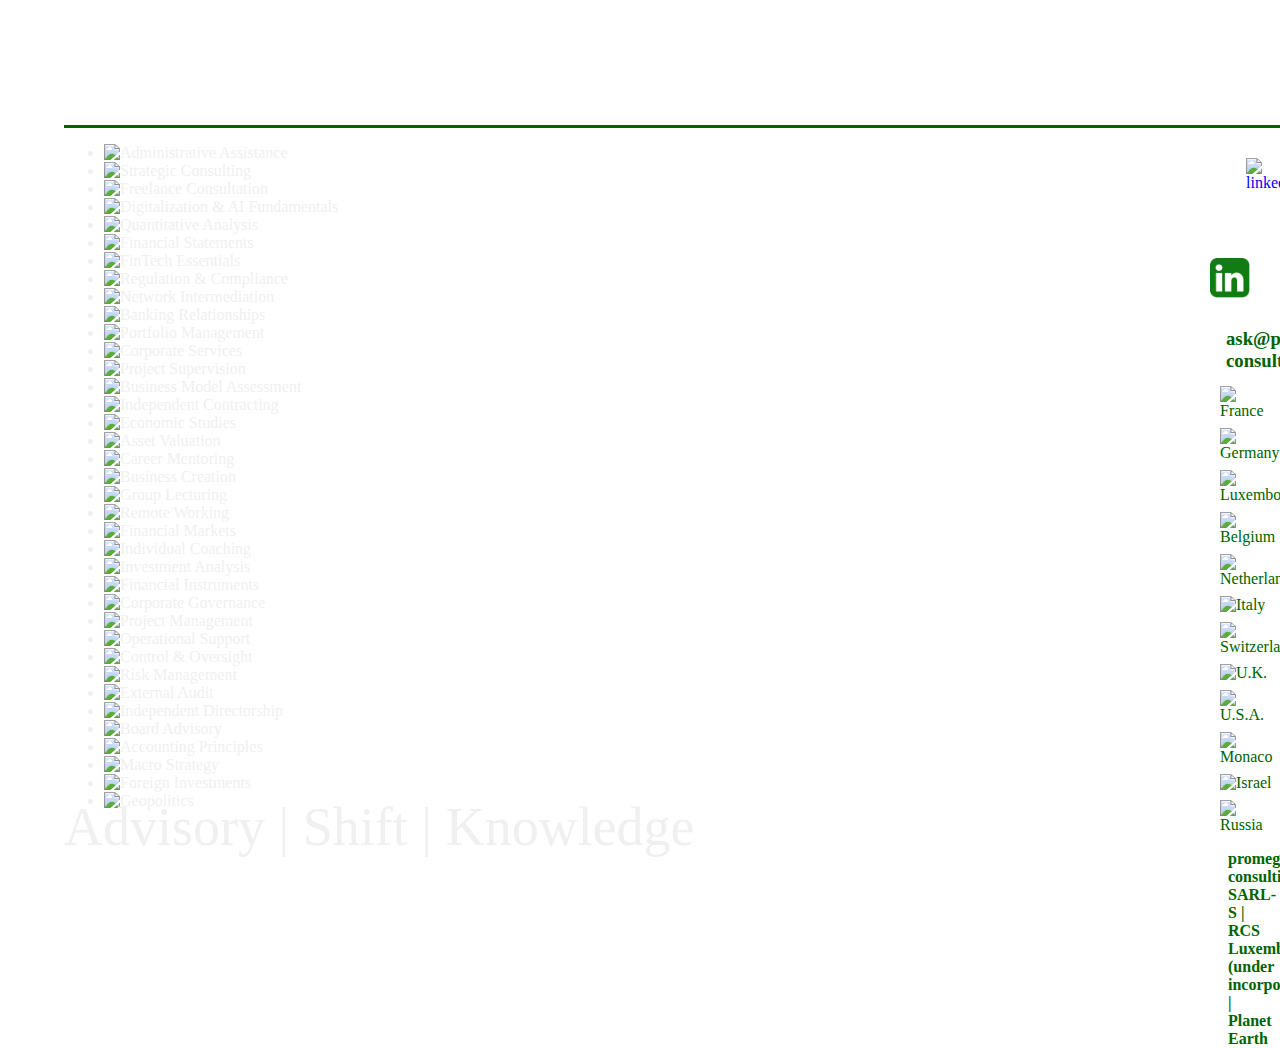
==== index.html @ 1129665c "Update index.html" ====
<!DOCTYPE html>
<html>
	<title>pr&Omega;mega consulting</title>
	<head>
		<meta charset="UTF-8">
		<meta name="viewport" content="width=device-width, initial-scale=1, maximum_scale=1, user-scalable=0">
		<script type="text/javascript" src="https://ajax.googleapis.com/ajax/libs/jquery/1.6.1/jquery.min.js"></script>
		<link rel="stylesheet" type="text/css" href="css/boutique.css">
		<link rel="stylesheet" type="text/css" href="css/style.css">
		<script type="text/javascript" src="js/jquery.boutique.min.js"></script>
		<script type="text/javascript">
			$(document).ready(function(){
				$('#boutique').boutique({
					container_width: 1000,	
					variable_container_height: false,
					front_img_width: 524,
					frames: 5,
					speed: 600,
					front_topmargin: 100,
					behind_topmargin: 65,
					back_topmargin: 40,
					hovergrowth: 0.05,
					behind_size: 0.8,
					back_size: 0.6,
					autoplay: true,
					autoplay_interval: 3000,
					freescroll: false
				});
			});
		</script>
	</head>
	<body>
		<div class="grid-container">
			<div class="leftcolumn"></div>
			<div class="toprowcenter"></div>
			<div class="midrowcenter">
				<div class="green-line"></div>
				<ul id="boutique">
					<li>
						<img src="images/admin.jpg" alt="Administrative Assistance" width="524" height="480">
					</li>
					<li>
						<img src="images/alchemy.jpg" alt="Strategic Consulting" width="524" height="480">
					</li>
					<li >
						<img src="images/availability.jpg" alt="Freelance Consultation" width="524" height="480">
					</li>
					<li>
						<img src="images/azimov.jpg" alt="Digitalization & AI Fundamentals" width="524" height="480">
					</li>
					<li>
						<img src="images/mechanics.jpg" alt="Quantitative Analysis" width="524" height="480">
					</li>
					<li>
						<img src="images/cashflow.jpg" alt="Financial Statements" width="524" height="480">
					</li>
					<li>
						<img src="images/chip.jpg" alt="FinTech Essentials" width="524" height="480">
					</li>
					<li>
						<img src="images/comply.jpg" alt="Regulation & Compliance" width=524" height="480">
					</li>
					<li>
						<img src="images/connect.jpg" alt="Network Intermediation" width="524" height="480">
					</li>
					<li>
						<img src="images/building.jpg" alt="Banking Relationships" width="524" height="480">
					</li>
					<li>
						<img src="images/engineer.jpg" alt="Portfolio Management" width="524" height="480">
					</li>
					<li>
						<img src="images/corporate.jpg" alt="Corporate Services" width="524" height="480">
					</li>
					<li>
						<img src="images/satellite.jpg" alt="Project Supervision" width="524" height="480">
					</li>
					<li>
						<img src="images/destination.jpg" alt="Business Model Assessment" width="524" height="480">
					</li>
					<li>
						<img src="images/drive.jpg" alt="Independent Contracting" width="524" height="480">
					</li>
					<li>
						<img src="images/learn.jpg" alt="Economic Studies" width="524" height="480">
					</li>
					<li>
						<img src="images/evaluate.jpg" alt="Asset Valuation" width="524" height="480">
					</li>
					<li>
						<img src="images/evolve.jpg" alt="Career Mentoring" width="524" height="480">
					</li>
					<li>
						<img src="images/dream.jpg" alt="Business Creation" width="524" height="480">
					</li>
					<li>
						<img src="images/fertilize.jpg" alt="Group Lecturing" width="524" height="480">
					</li>
					<li>
						<img src="images/homeoffice.jpg" alt="Remote Working" width="524" height="480">
					</li>
					<li>
						<img src="images/matrix.jpg" alt="Financial Markets" width="524" height="480">
					</li>
					<li>
						<img src="images/metamorphosis.jpg" alt="Individual Coaching" width="524" height="480">
					</li>
					<li>
						<img src="images/investigate.jpg" alt="Investment Analysis" width="524" height="480">
					</li>
					<li>
						<img src="images/monitor.jpg" alt="Financial Instruments" width="524" height="480">
					</li>
					<li>
						<img src="images/navigate.jpg" alt="Corporate Governance" width="524" height="480">
					</li>
					<li>
						<img src="images/decipher.jpg" alt="Project Management" width="524" height="480">
					</li>
					<li>
						<img src="images/operate.jpg" alt="Operational Support" width="524" height="480">
					</li>
					<li>
						<img src="images/controlroom.jpg" alt="Control & Oversight" width="524" height="480">
					</li>
					<li>
						<img src="images/protection.jpg" alt="Risk Management" width="524" height="480">
					</li>
					<li>
						<img src="images/healthcheck.jpg" alt="External Audit" width="524" height="480">
					</li>
					<li>
						<img src="images/counsel.jpg" alt="Independent Directorship" width="524" height="480">
					</li>
					<li>
						<img src="images/strategize.jpg" alt="Board Advisory" width="524" height="480">
					</li>
					<li>
						<img src="images/structure.jpg" alt="Accounting Principles" width="524" height="480">
					</li>
					<li>
						<img src="images/universal.jpg" alt="Macro Strategy" width="524" height="480">
					</li>
					<li>
						<img src="images/vision.jpg" alt="Foreign Investments" width="524" height="480">
					</li>
					<li>
						<img src="images/world.jpg" alt="Geopolitics" width="524" height="480">
					</li>
				</ul>
				<p style="font-size: 54px; margin-top: -30px;">Advisory | Shift | Knowledge</p>
			</div>
			<div class="botrowcenter">
				<div class="green-line"></div>
				<a href="mailto:frederic.spitz@gmx.com" target="_blank">
					<img src="images/prOmega.png" alt="linkedin" width="40" height="40" style="float: left; padding: 30px; opacity: 1;">
				</a>
				<a href="https://linkedin.com/in/fredspitz/" target="_blank">
					<img src="images/linkedin-green.png" alt="linkedin" width="40" height="40" style="float: right; padding: 30px; opacity: 1;">
				</a>
				<h3 style="margin: 10px;">ask@promega-consulting.eu</h3>
				<img src="images/flags/fr.png" srcset="https://flagcdn.com/w40/fr.png 2x" width="20" height="12" alt="France" style="padding: 4px;">
				<img src="images/flags/de.png" srcset="https://flagcdn.com/w40/de.png 2x" width="20" height="12" alt="Germany" style="padding: 4px;">
				<img src="images/flags/lu.png" srcset="https://flagcdn.com/w40/lu.png 2x" width="20" height="12" alt="Luxembourg" style="padding: 4px;">
				<img src="images/flags/be.png" srcset="https://flagcdn.com/w40/be.png 2x" width="20" height="12" alt="Belgium" style="padding: 4px;">
				<img src="images/flags/nl.png" srcset="https://flagcdn.com/w40/nl.png 2x" width="20" height="12" alt="Netherlands" style="padding: 4px;">
				<img src="images/flags/it.png" srcset="https://flagcdn.com/w40/it.png 2x" width="20" height="12" alt="Italy" style="padding: 4px;">
				<img src="images/flags/ch.png" srcset="https://flagcdn.com/w40/ch.png 2x" width="20" height="12" alt="Switzerland" style="padding: 4px;">
				<img src="images/flags/gb.png" srcset="https://flagcdn.com/w40/gb.png 2x" width="20" height="12" alt="U.K." style="padding: 4px;">
				<img src="images/flags/us.png" srcset="https://flagcdn.com/w40/us.png 2x" width="20" height="12" alt="U.S.A." style="padding: 4px;">
				<img src="images/flags/mc.png" srcset="https://flagcdn.com/w40/mc.png 2x" width="20" height="12" alt="Monaco" style="padding: 4px;">
				<img src="images/flags/il.png" srcset="https://flagcdn.com/w40/il.png 2x" width="20" height="12" alt="Israel" style="padding: 4px;">
				<img src="images/flags/ru.png" srcset="https://flagcdn.com/w40/ru.png 2x" width="20" height="12" alt="Russia" style="padding: 4px;">
				<h4 style="margin: 12px;">promega consulting SARL-S | RCS Luxembourg (under incorporation) | Planet Earth</h4>
			</div>
			<div class="rightcolumn"></div>
		</div>
	</body>
</html>
---- css/style.css ----
/* promega styles */

/*
html {
    width: auto;
    }
*/


body {
    border: 0;
    margin: 0;
    padding: 0;
    background-color: #ffffff;
    font-family: 'Calibri';
    }


/*
@media screen and (max-width: 660px) {
    html {
        width: 600px;
    }
    
    .grid-container {
        display: grid;
        grid-template-rows: 125px 660px auto;
        grid-template-columns: 1fr auto 1fr;
    }
}
*/

.green-line {
        background-color: #006400;
        height: 3px;
}

.grid-container {
    display: grid;
    grid-template-columns: 5% auto 5%;
    grid-template-rows: 125px 680px auto;
    
}

.leftcolumn,
.toprowcenter,
.rightcolumn,
.midrowcenter,
.botrowcenter,{
    width: auto;
    height: auto;
    text-align: center;
    align-items: center;
}

.leftcolumn {
    grid-column-end: span 3;
    background-image: #ffffff;
}

.toprowcenter {
    background-image: url("../images/prOmega_logo.png");
    background-repeat: no-repeat;
    background-position: center;
    background-size: contain;
    margin: 10px;
    height: 95px;
    overflow: hidden;
}

.midrowcenter {
    background-image: url("../images/bluedoor.png");
    background-size: cover;
    background-repeat: no-repeat;
    background-attachment: fixed;
    color: #f0f0f0;
    opacity: 1;
    height: 680px;
}

.botrowcenter {
    height: auto;
    background-image: #ffffff;
    font-family: 'Calibri';
    color: #006400;
}

.rightcolumn {
    grid-column-end: span 3;
    background-image: #ffffff;
}
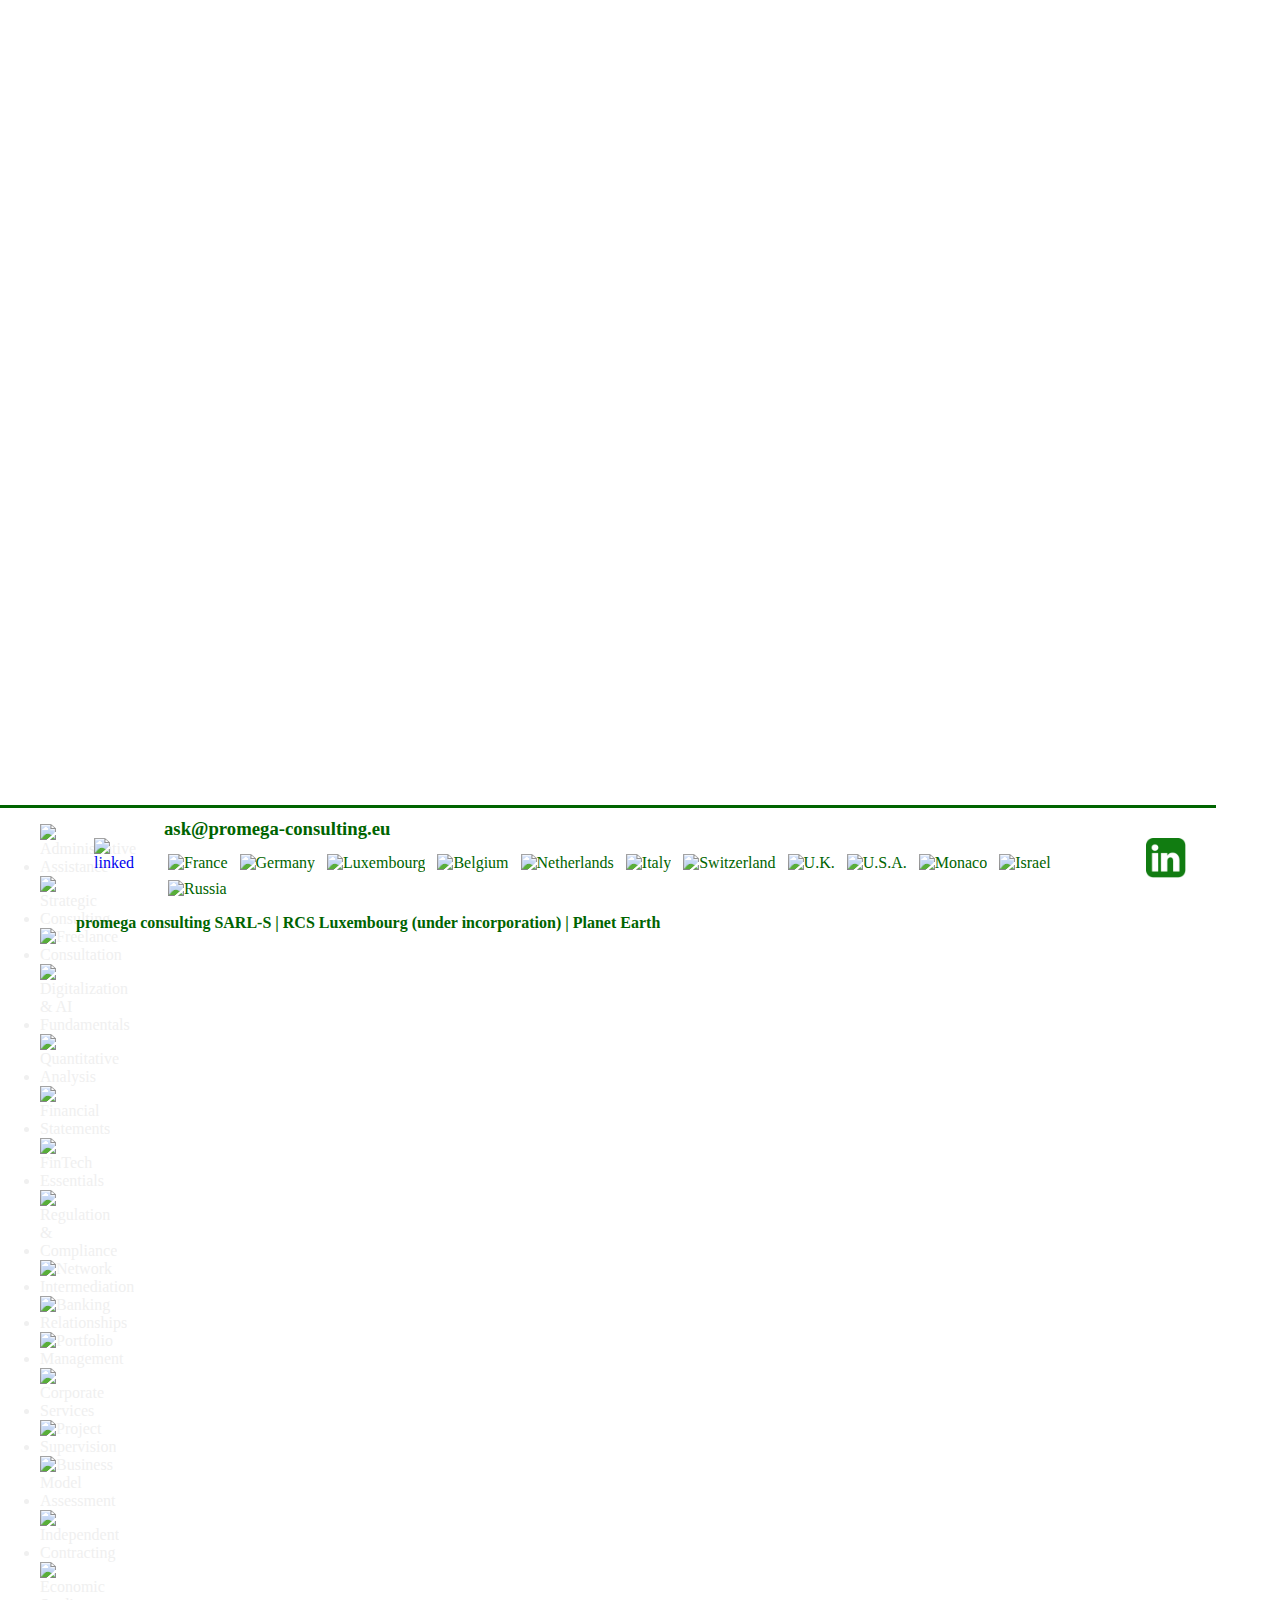
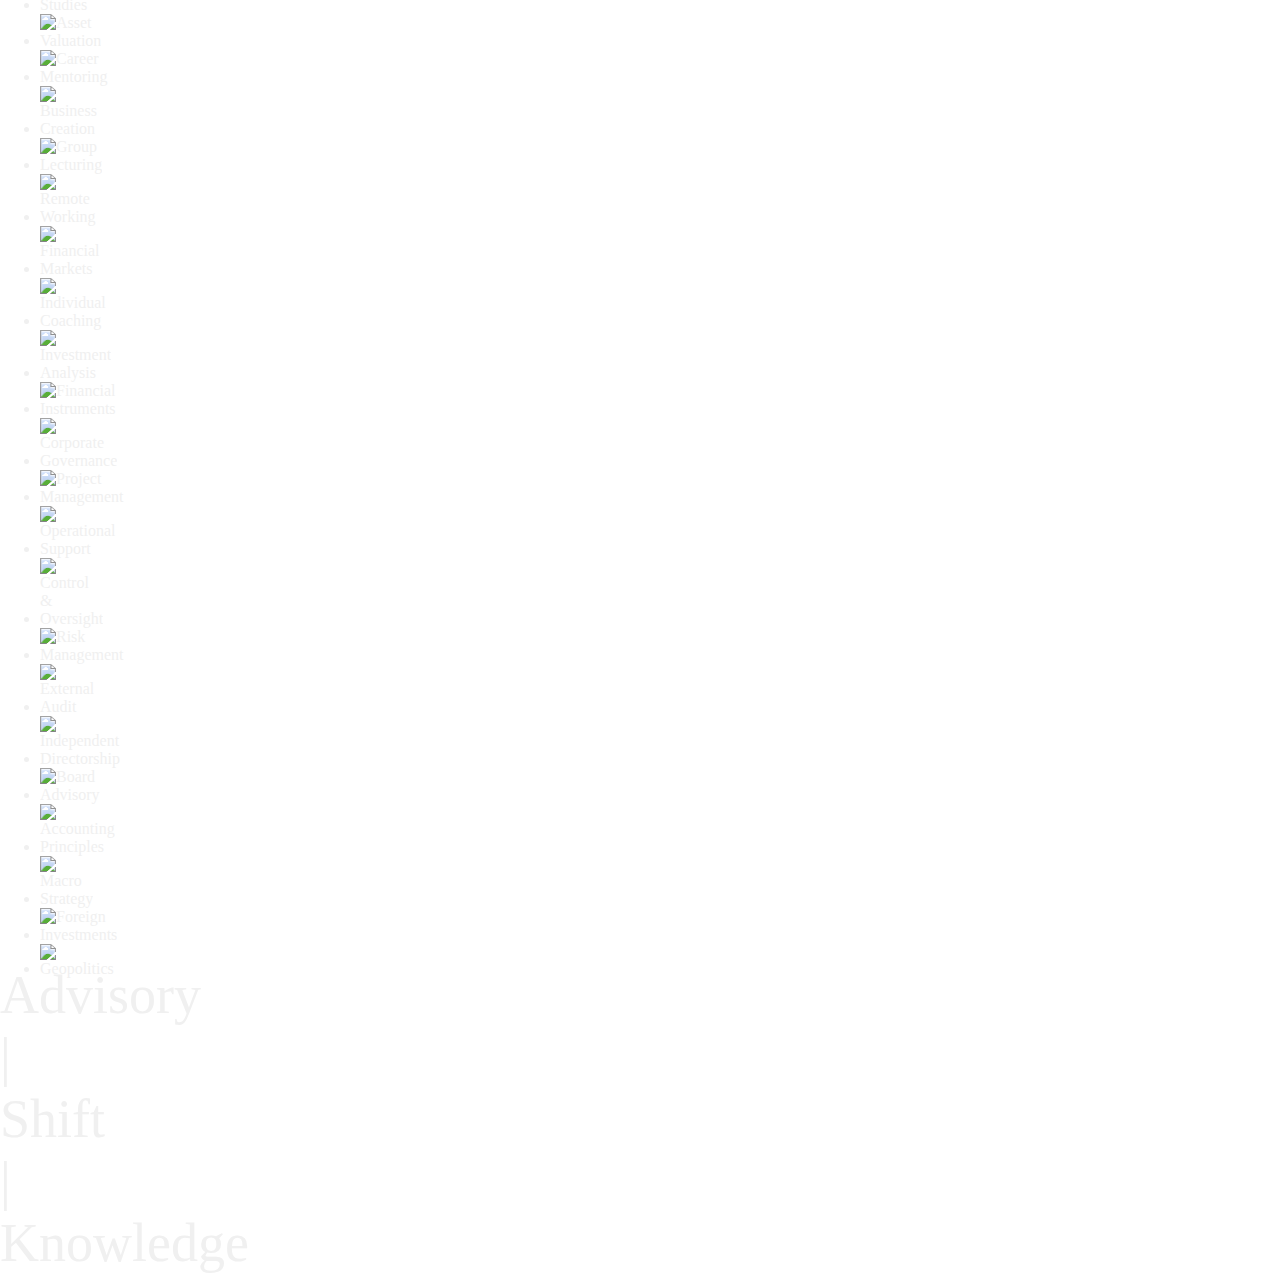
==== commit 3ec34a57: "Update index.html" ====
--- a/index.html
+++ b/index.html
@@ -31,8 +31,8 @@
 	</head>
 	<body>
 		<div class="grid-container">
+			<div class="toprowcenter"></div>
 			<div class="leftcolumn"></div>
-			<div class="toprowcenter"></div>
 			<div class="midrowcenter">
 				<div class="green-line"></div>
 				<ul id="boutique">
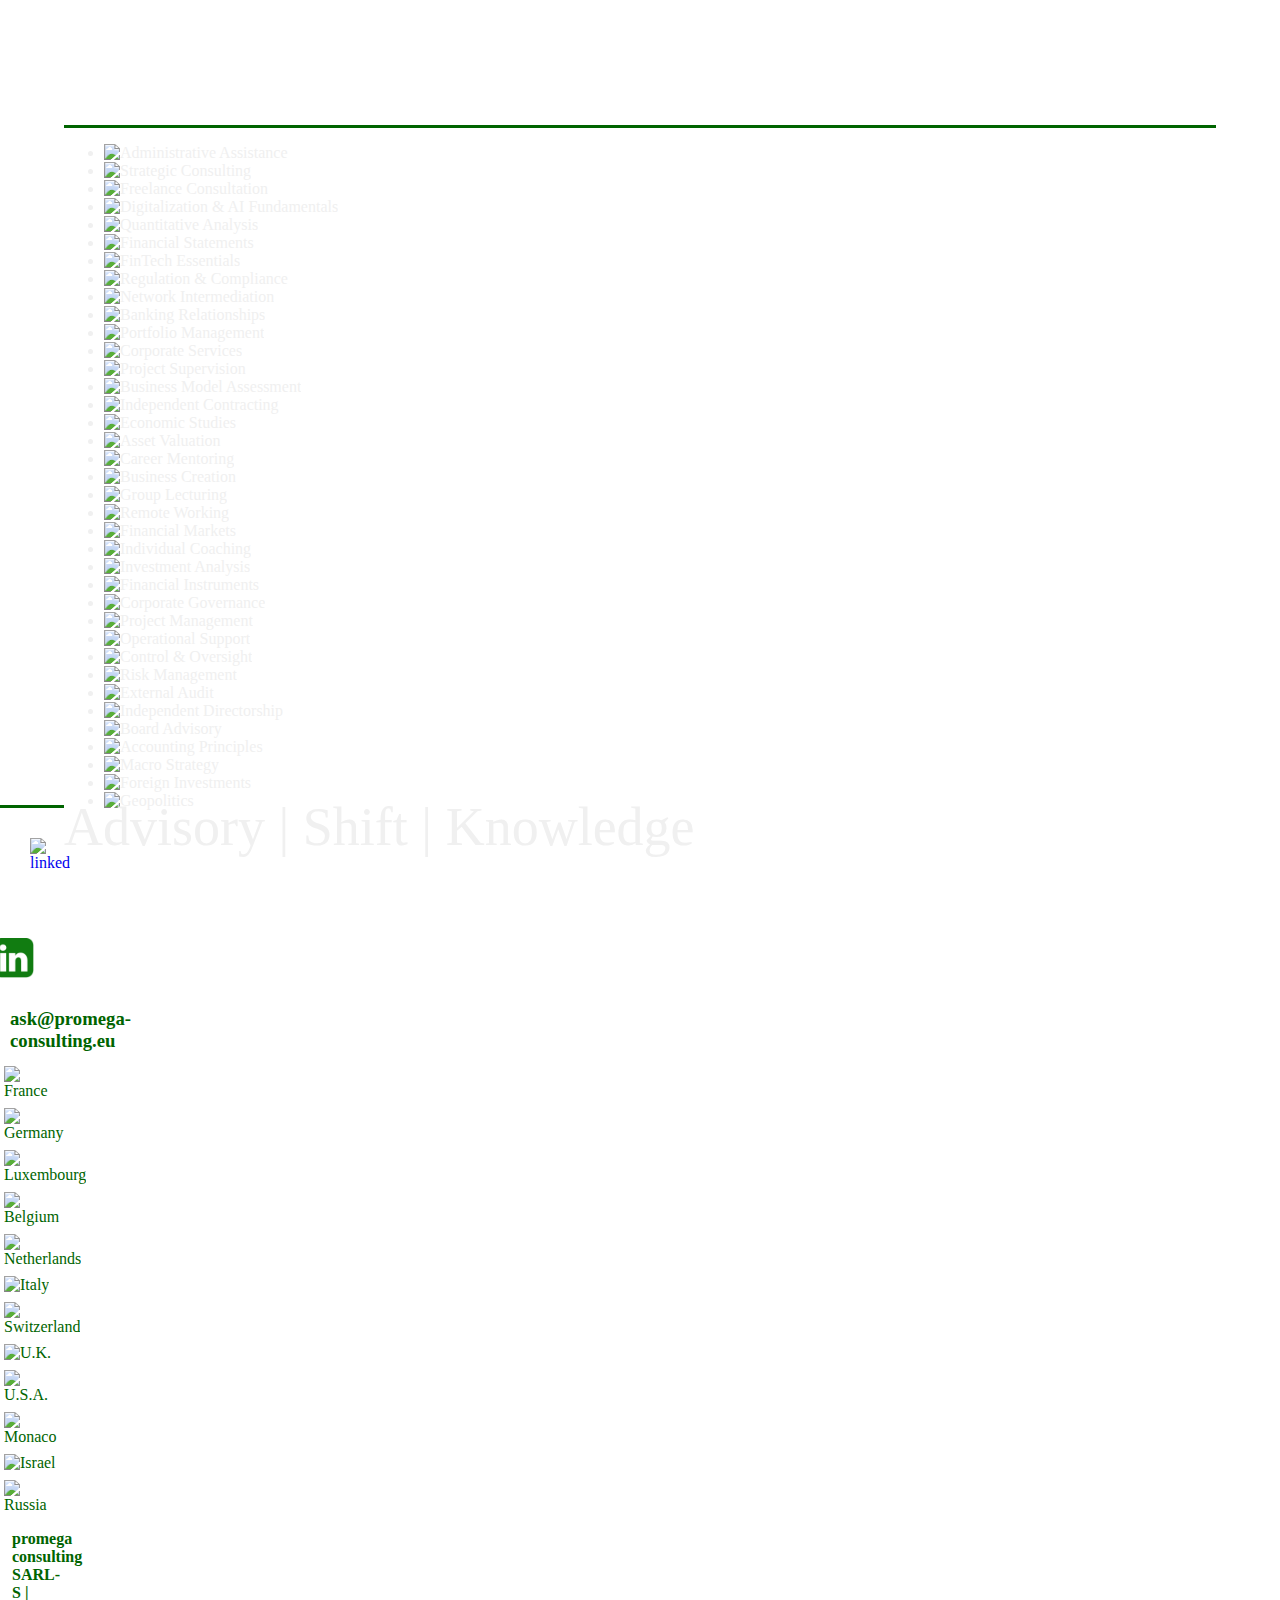
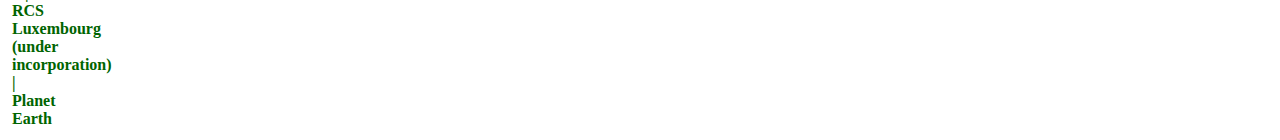
==== commit e3fd7ef2: "Update index.html" ====
--- a/index.html
+++ b/index.html
@@ -31,8 +31,8 @@
 	</head>
 	<body>
 		<div class="grid-container">
+			<div class="leftcolumn"></div>
 			<div class="toprowcenter"></div>
-			<div class="leftcolumn"></div>
 			<div class="midrowcenter">
 				<div class="green-line"></div>
 				<ul id="boutique">
@@ -150,6 +150,7 @@
 				</ul>
 				<p style="font-size: 54px; margin-top: -30px;">Advisory | Shift | Knowledge</p>
 			</div>
+			<div class="rightcolumn"></div>
 			<div class="botrowcenter">
 				<div class="green-line"></div>
 				<a href="mailto:frederic.spitz@gmx.com" target="_blank">
@@ -173,7 +174,6 @@
 				<img src="images/flags/ru.png" srcset="https://flagcdn.com/w40/ru.png 2x" width="20" height="12" alt="Russia" style="padding: 4px;">
 				<h4 style="margin: 12px;">promega consulting SARL-S | RCS Luxembourg (under incorporation) | Planet Earth</h4>
 			</div>
-			<div class="rightcolumn"></div>
 		</div>
 	</body>
 </html>
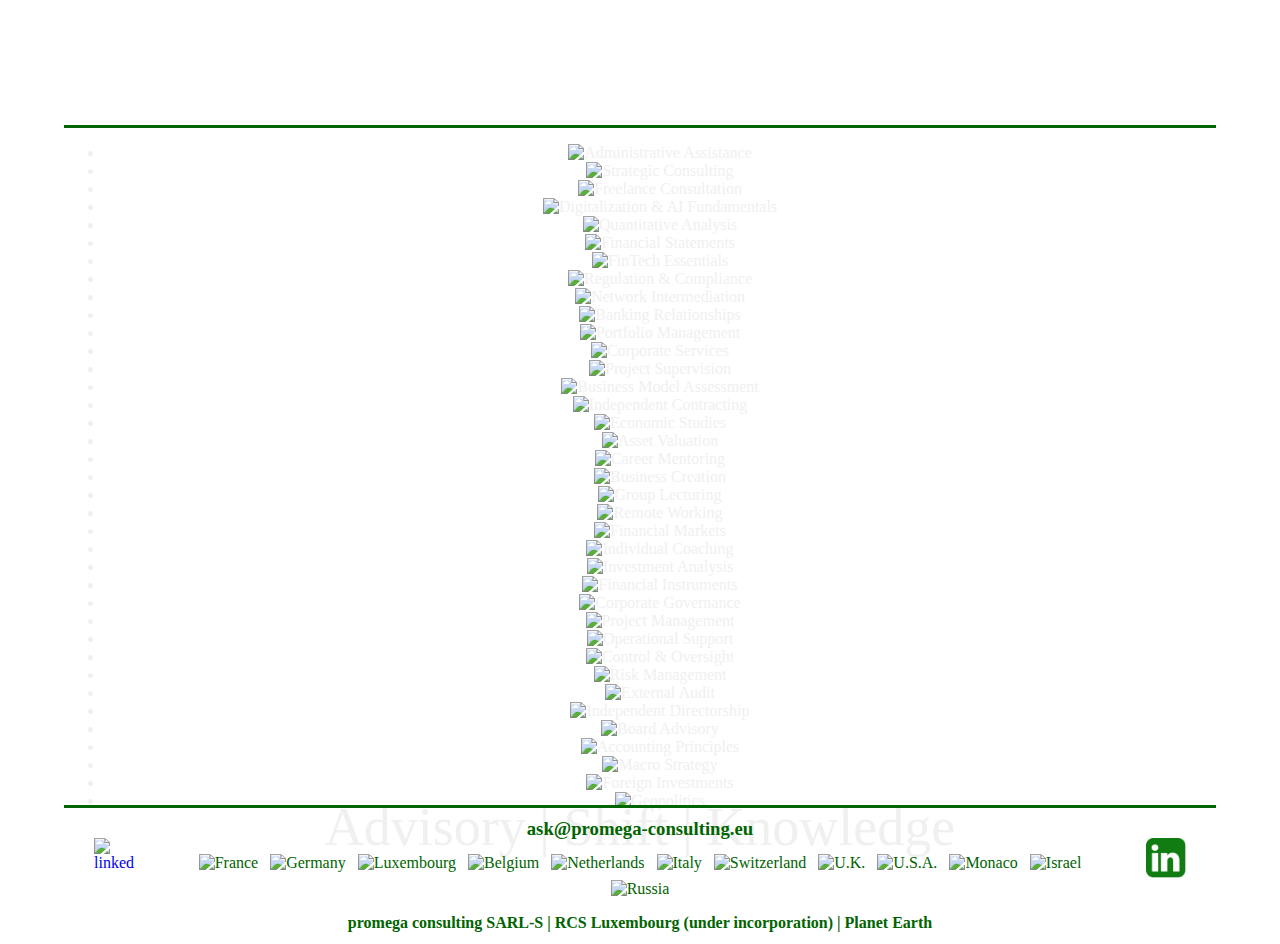
==== commit a11c4945: "grid restore" ====
--- a/index.html
+++ b/index.html
@@ -31,8 +31,10 @@
 	</head>
 	<body>
 		<div class="grid-container">
-			<div class="leftcolumn"></div>
+			<div class="toprowleft"></div>
 			<div class="toprowcenter"></div>
+			<div class="toprowright"></div>
+			<div class="midrowleft"></div>
 			<div class="midrowcenter">
 				<div class="green-line"></div>
 				<ul id="boutique">
@@ -150,7 +152,8 @@
 				</ul>
 				<p style="font-size: 54px; margin-top: -30px;">Advisory | Shift | Knowledge</p>
 			</div>
-			<div class="rightcolumn"></div>
+			<div class="midrowright"></div>
+			<div class="botrowleft"></div>
 			<div class="botrowcenter">
 				<div class="green-line"></div>
 				<a href="mailto:frederic.spitz@gmx.com" target="_blank">
@@ -174,6 +177,7 @@
 				<img src="images/flags/ru.png" srcset="https://flagcdn.com/w40/ru.png 2x" width="20" height="12" alt="Russia" style="padding: 4px;">
 				<h4 style="margin: 12px;">promega consulting SARL-S | RCS Luxembourg (under incorporation) | Planet Earth</h4>
 			</div>
+			<div class="botrowright"></div>
 		</div>
 	</body>
 </html>
--- a/css/style.css
+++ b/css/style.css
@@ -42,19 +42,22 @@
     
 }
 
-.leftcolumn,
+.toprowleft,
 .toprowcenter,
-.rightcolumn,
+.toprowright,
+.midrowleft,
 .midrowcenter,
-.botrowcenter,{
+.midrowright,
+.botrowleft,
+.botrowcenter,
+.botrowright {
     width: auto;
     height: auto;
     text-align: center;
     align-items: center;
 }
 
-.leftcolumn {
-    grid-column-end: span 3;
+.toprowleft {
     background-image: #ffffff;
 }
 
@@ -68,6 +71,14 @@
     overflow: hidden;
 }
 
+.toprowright {
+    background-image: #ffffff;
+}
+
+.midrowleft {
+    background-image: #ffffff;
+}
+
 .midrowcenter {
     background-image: url("../images/bluedoor.png");
     background-size: cover;
@@ -78,6 +89,14 @@
     height: 680px;
 }
 
+.midrowright {
+    background-image: #ffffff;
+}
+
+.botrowleft {
+    background-image: #ffffff;
+}
+
 .botrowcenter {
     height: auto;
     background-image: #ffffff;
@@ -85,8 +104,7 @@
     color: #006400;
 }
 
-.rightcolumn {
-    grid-column-end: span 3;
+.botrowright {
     background-image: #ffffff;
 }
 
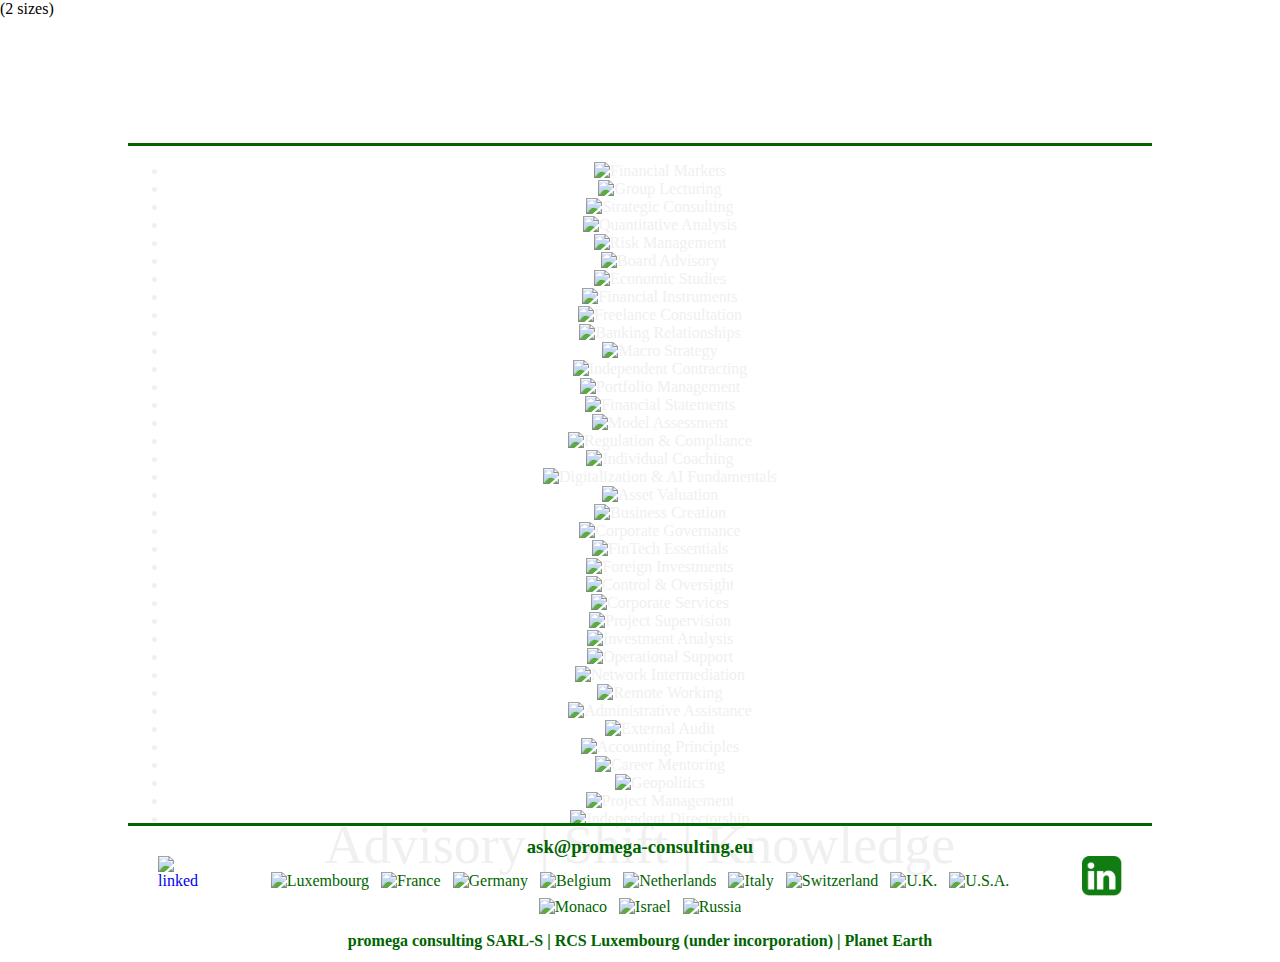
==== commit 7881c666: "favicon.ico added" ====
--- a/index.html
+++ b/index.html
@@ -7,6 +7,7 @@
 		<script type="text/javascript" src="https://ajax.googleapis.com/ajax/libs/jquery/1.6.1/jquery.min.js"></script>
 		<link rel="stylesheet" type="text/css" href="css/boutique.css">
 		<link rel="stylesheet" type="text/css" href="css/style.css">
+		<link rel="icon" href="images/favicon.ico" sizes="16x16 32x32" type="image/ico"> (2 sizes)
 		<script type="text/javascript" src="js/jquery.boutique.min.js"></script>
 		<script type="text/javascript">
 			$(document).ready(function(){
@@ -39,37 +40,76 @@
 				<div class="green-line"></div>
 				<ul id="boutique">
 					<li>
-						<img src="images/admin.jpg" alt="Administrative Assistance" width="524" height="480">
+						<img src="images/matrix.jpg" alt="Financial Markets" width="524" height="480">
+					</li>
+					<li>
+						<img src="images/fertilize.jpg" alt="Group Lecturing" width="524" height="480">
 					</li>
 					<li>
 						<img src="images/alchemy.jpg" alt="Strategic Consulting" width="524" height="480">
-					</li>
-					<li >
-						<img src="images/availability.jpg" alt="Freelance Consultation" width="524" height="480">
-					</li>
-					<li>
-						<img src="images/azimov.jpg" alt="Digitalization & AI Fundamentals" width="524" height="480">
 					</li>
 					<li>
 						<img src="images/mechanics.jpg" alt="Quantitative Analysis" width="524" height="480">
 					</li>
 					<li>
+						<img src="images/protection.jpg" alt="Risk Management" width="524" height="480">
+					</li>
+					<li>
+						<img src="images/strategize.jpg" alt="Board Advisory" width="524" height="480">
+					</li>
+					<li>
+						<img src="images/learn.jpg" alt="Economic Studies" width="524" height="480">
+					</li>
+					<li>
+						<img src="images/monitor.jpg" alt="Financial Instruments" width="524" height="480">
+					</li>
+					<li>
+						<img src="images/availability.jpg" alt="Freelance Consultation" width="524" height="480">
+					</li>
+					<li>
+						<img src="images/building.jpg" alt="Banking Relationships" width="524" height="480">
+					</li>
+					<li>
+						<img src="images/universal.jpg" alt="Macro Strategy" width="524" height="480">
+					</li>
+					<li>
+						<img src="images/drive.jpg" alt="Independent Contracting" width="524" height="480">
+					</li>
+					<li>
+						<img src="images/engineer.jpg" alt="Portfolio Management" width="524" height="480">
+					</li>
+					<li>
 						<img src="images/cashflow.jpg" alt="Financial Statements" width="524" height="480">
+					</li>
+					<li>
+						<img src="images/destination.jpg" alt="Model Assessment" width="524" height="480">
+					</li>
+					<li>
+						<img src="images/comply.jpg" alt="Regulation &amp; Compliance" width="524" height="480">
+					</li>
+					<li>
+						<img src="images/metamorphosis.jpg" alt="Individual Coaching" width="524" height="480">
+					</li>
+					<li>
+						<img src="images/azimov.jpg" alt="Digitalization &amp; AI Fundamentals" width="524" height="480">
+					</li>
+					<li>
+						<img src="images/evaluate.jpg" alt="Asset Valuation" width="524" height="480">
+					</li>
+					<li>
+						<img src="images/dream.jpg" alt="Business Creation" width="524" height="480">
+					</li>
+					<li>
+						<img src="images/navigate.jpg" alt="Corporate Governance" width="524" height="480">
 					</li>
 					<li>
 						<img src="images/chip.jpg" alt="FinTech Essentials" width="524" height="480">
 					</li>
 					<li>
-						<img src="images/comply.jpg" alt="Regulation & Compliance" width=524" height="480">
+						<img src="images/vision.jpg" alt="Foreign Investments" width="524" height="480">
 					</li>
 					<li>
-						<img src="images/connect.jpg" alt="Network Intermediation" width="524" height="480">
-					</li>
-					<li>
-						<img src="images/building.jpg" alt="Banking Relationships" width="524" height="480">
-					</li>
-					<li>
-						<img src="images/engineer.jpg" alt="Portfolio Management" width="524" height="480">
+						<img src="images/controlroom.jpg" alt="Control &amp; Oversight" width="524" height="480">
 					</li>
 					<li>
 						<img src="images/corporate.jpg" alt="Corporate Services" width="524" height="480">
@@ -78,76 +118,37 @@
 						<img src="images/satellite.jpg" alt="Project Supervision" width="524" height="480">
 					</li>
 					<li>
-						<img src="images/destination.jpg" alt="Business Model Assessment" width="524" height="480">
+						<img src="images/investigate.jpg" alt="Investment Analysis" width="524" height="480">
 					</li>
 					<li>
-						<img src="images/drive.jpg" alt="Independent Contracting" width="524" height="480">
+						<img src="images/operate.jpg" alt="Operational Support" width="524" height="480">
 					</li>
 					<li>
-						<img src="images/learn.jpg" alt="Economic Studies" width="524" height="480">
+						<img src="images/connect.jpg" alt="Network Intermediation" width="524" height="480">
 					</li>
 					<li>
-						<img src="images/evaluate.jpg" alt="Asset Valuation" width="524" height="480">
+						<img src="images/homeoffice.jpg" alt="Remote Working" width="524" height="480">
+					</li>
+					<li>
+						<img src="images/admin.jpg" alt="Administrative Assistance" width="524" height="480">
+					</li>
+					<li>
+						<img src="images/healthcheck.jpg" alt="External Audit" width="524" height="480">
+					</li>
+					<li>
+						<img src="images/structure.jpg" alt="Accounting Principles" width="524" height="480">
 					</li>
 					<li>
 						<img src="images/evolve.jpg" alt="Career Mentoring" width="524" height="480">
 					</li>
 					<li>
-						<img src="images/dream.jpg" alt="Business Creation" width="524" height="480">
-					</li>
-					<li>
-						<img src="images/fertilize.jpg" alt="Group Lecturing" width="524" height="480">
-					</li>
-					<li>
-						<img src="images/homeoffice.jpg" alt="Remote Working" width="524" height="480">
-					</li>
-					<li>
-						<img src="images/matrix.jpg" alt="Financial Markets" width="524" height="480">
-					</li>
-					<li>
-						<img src="images/metamorphosis.jpg" alt="Individual Coaching" width="524" height="480">
-					</li>
-					<li>
-						<img src="images/investigate.jpg" alt="Investment Analysis" width="524" height="480">
-					</li>
-					<li>
-						<img src="images/monitor.jpg" alt="Financial Instruments" width="524" height="480">
-					</li>
-					<li>
-						<img src="images/navigate.jpg" alt="Corporate Governance" width="524" height="480">
+						<img src="images/world.jpg" alt="Geopolitics" width="524" height="480">
 					</li>
 					<li>
 						<img src="images/decipher.jpg" alt="Project Management" width="524" height="480">
 					</li>
 					<li>
-						<img src="images/operate.jpg" alt="Operational Support" width="524" height="480">
-					</li>
-					<li>
-						<img src="images/controlroom.jpg" alt="Control & Oversight" width="524" height="480">
-					</li>
-					<li>
-						<img src="images/protection.jpg" alt="Risk Management" width="524" height="480">
-					</li>
-					<li>
-						<img src="images/healthcheck.jpg" alt="External Audit" width="524" height="480">
-					</li>
-					<li>
 						<img src="images/counsel.jpg" alt="Independent Directorship" width="524" height="480">
-					</li>
-					<li>
-						<img src="images/strategize.jpg" alt="Board Advisory" width="524" height="480">
-					</li>
-					<li>
-						<img src="images/structure.jpg" alt="Accounting Principles" width="524" height="480">
-					</li>
-					<li>
-						<img src="images/universal.jpg" alt="Macro Strategy" width="524" height="480">
-					</li>
-					<li>
-						<img src="images/vision.jpg" alt="Foreign Investments" width="524" height="480">
-					</li>
-					<li>
-						<img src="images/world.jpg" alt="Geopolitics" width="524" height="480">
 					</li>
 				</ul>
 				<p style="font-size: 54px; margin-top: -30px;">Advisory | Shift | Knowledge</p>
@@ -163,9 +164,9 @@
 					<img src="images/linkedin-green.png" alt="linkedin" width="40" height="40" style="float: right; padding: 30px; opacity: 1;">
 				</a>
 				<h3 style="margin: 10px;">ask@promega-consulting.eu</h3>
+				<img src="images/flags/lu.png" srcset="https://flagcdn.com/w40/lu.png 2x" width="20" height="12" alt="Luxembourg" style="padding: 4px;">
 				<img src="images/flags/fr.png" srcset="https://flagcdn.com/w40/fr.png 2x" width="20" height="12" alt="France" style="padding: 4px;">
 				<img src="images/flags/de.png" srcset="https://flagcdn.com/w40/de.png 2x" width="20" height="12" alt="Germany" style="padding: 4px;">
-				<img src="images/flags/lu.png" srcset="https://flagcdn.com/w40/lu.png 2x" width="20" height="12" alt="Luxembourg" style="padding: 4px;">
 				<img src="images/flags/be.png" srcset="https://flagcdn.com/w40/be.png 2x" width="20" height="12" alt="Belgium" style="padding: 4px;">
 				<img src="images/flags/nl.png" srcset="https://flagcdn.com/w40/nl.png 2x" width="20" height="12" alt="Netherlands" style="padding: 4px;">
 				<img src="images/flags/it.png" srcset="https://flagcdn.com/w40/it.png 2x" width="20" height="12" alt="Italy" style="padding: 4px;">
--- a/css/style.css
+++ b/css/style.css
@@ -1,11 +1,4 @@
 /* promega styles */
-
-/*
-html {
-    width: auto;
-    }
-*/
-
 
 body {
     border: 0;
@@ -14,7 +7,6 @@
     background-color: #ffffff;
     font-family: 'Calibri';
     }
-
 
 /*
 @media screen and (max-width: 660px) {
@@ -37,9 +29,8 @@
 
 .grid-container {
     display: grid;
-    grid-template-columns: 5% auto 5%;
+    grid-template-columns: 10% auto 10%;
     grid-template-rows: 125px 680px auto;
-    
 }
 
 .toprowleft,
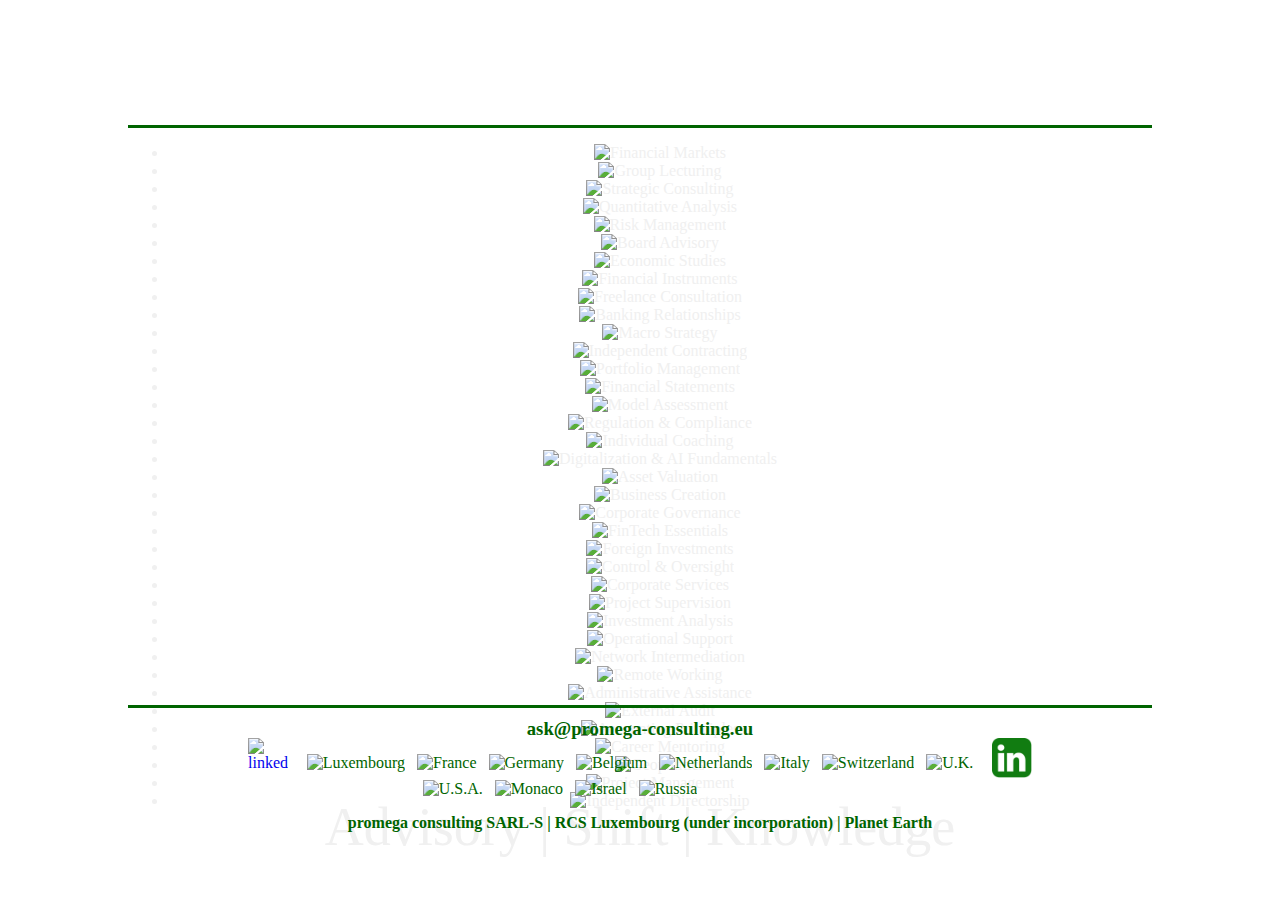
==== commit 4b69b035: "smaller version" ====
--- a/index.html
+++ b/index.html
@@ -7,14 +7,14 @@
 		<script type="text/javascript" src="https://ajax.googleapis.com/ajax/libs/jquery/1.6.1/jquery.min.js"></script>
 		<link rel="stylesheet" type="text/css" href="css/boutique.css">
 		<link rel="stylesheet" type="text/css" href="css/style.css">
-		<link rel="icon" href="images/favicon.ico" sizes="16x16 32x32" type="image/ico"> (2 sizes)
+		<link rel="icon" href="images/favicon.ico" sizes="16x16 32x32" type="image/ico">
 		<script type="text/javascript" src="js/jquery.boutique.min.js"></script>
 		<script type="text/javascript">
 			$(document).ready(function(){
 				$('#boutique').boutique({
-					container_width: 1000,	
+					container_width: 800,	
 					variable_container_height: false,
-					front_img_width: 524,
+					front_img_width: 440,
 					frames: 5,
 					speed: 600,
 					front_topmargin: 100,
@@ -158,10 +158,10 @@
 			<div class="botrowcenter">
 				<div class="green-line"></div>
 				<a href="mailto:frederic.spitz@gmx.com" target="_blank">
-					<img src="images/prOmega.png" alt="linkedin" width="40" height="40" style="float: left; padding: 30px; opacity: 1;">
+					<img src="images/prOmega.png" alt="linkedin" width="40" height="36" style="float: left; padding-top: 30px; padding-left: 120px; opacity: 1;">
 				</a>
 				<a href="https://linkedin.com/in/fredspitz/" target="_blank">
-					<img src="images/linkedin-green.png" alt="linkedin" width="40" height="40" style="float: right; padding: 30px; opacity: 1;">
+					<img src="images/linkedin-green.png" alt="linkedin" width="40" height="40" style="float: right; padding-top: 30px; padding-right: 120px; opacity: 1;">
 				</a>
 				<h3 style="margin: 10px;">ask@promega-consulting.eu</h3>
 				<img src="images/flags/lu.png" srcset="https://flagcdn.com/w40/lu.png 2x" width="20" height="12" alt="Luxembourg" style="padding: 4px;">
--- a/css/style.css
+++ b/css/style.css
@@ -30,7 +30,7 @@
 .grid-container {
     display: grid;
     grid-template-columns: 10% auto 10%;
-    grid-template-rows: 125px 680px auto;
+    grid-template-rows: 125px 580px auto;
 }
 
 .toprowleft,
@@ -77,7 +77,7 @@
     background-attachment: fixed;
     color: #f0f0f0;
     opacity: 1;
-    height: 680px;
+    height: 580px;
 }
 
 .midrowright {
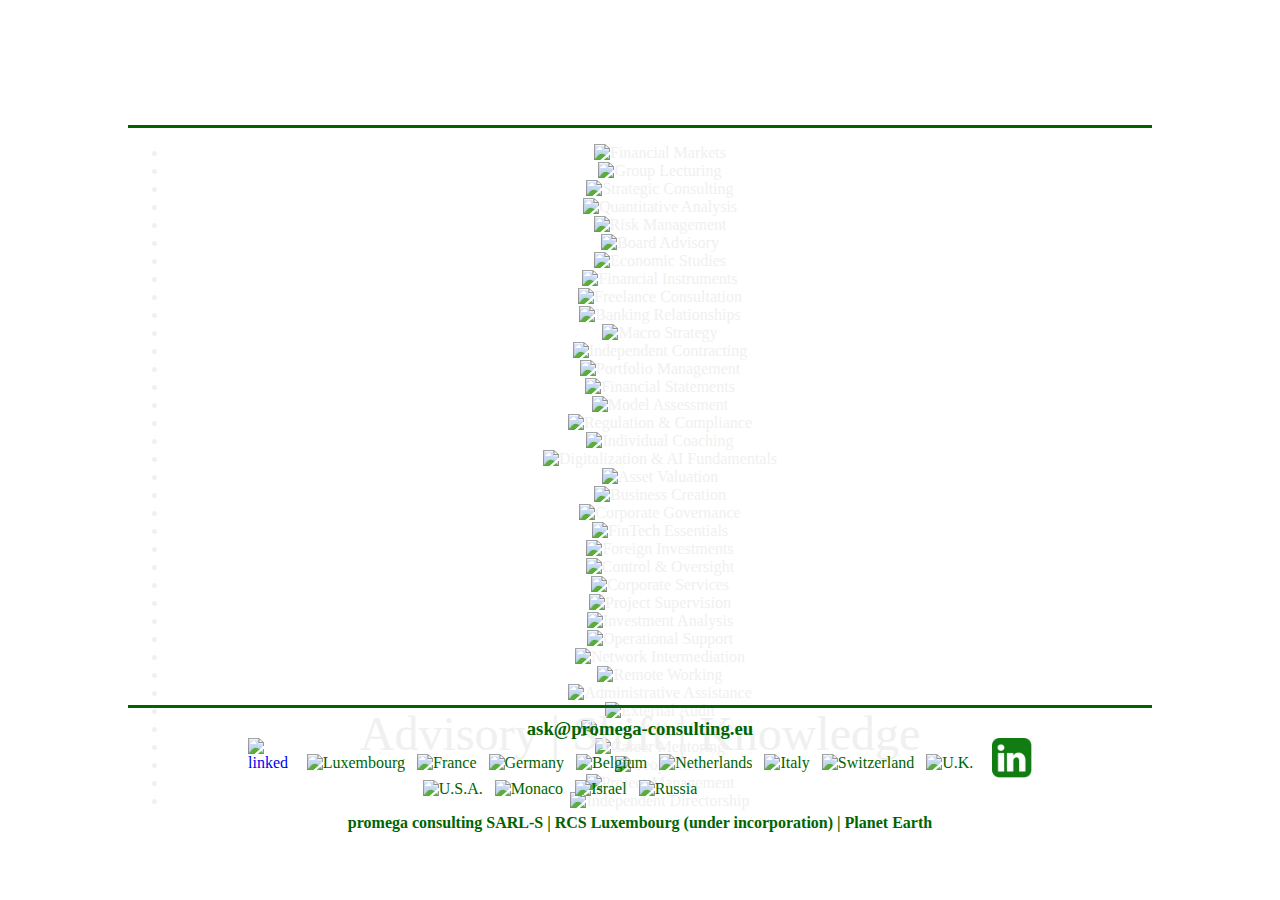
==== commit 5040a213: "Update index.html" ====
--- a/index.html
+++ b/index.html
@@ -151,7 +151,7 @@
 						<img src="images/counsel.jpg" alt="Independent Directorship" width="524" height="480">
 					</li>
 				</ul>
-				<p style="font-size: 54px; margin-top: -30px;">Advisory | Shift | Knowledge</p>
+				<p style="font-size: 48px; margin-top: -120px;">Advisory | Shift | Knowledge</p>
 			</div>
 			<div class="midrowright"></div>
 			<div class="botrowleft"></div>
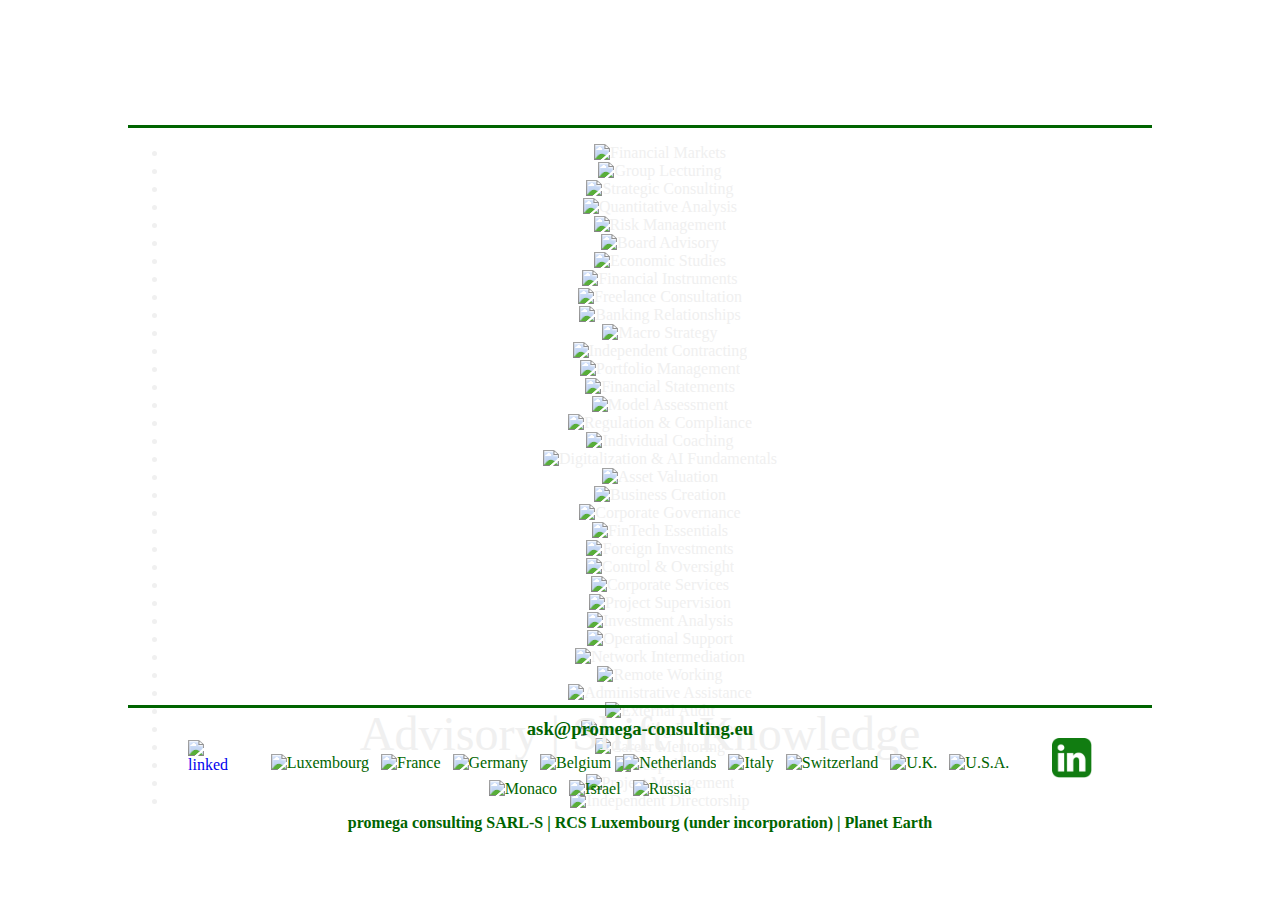
==== commit 36867edc: "Update index.html" ====
--- a/index.html
+++ b/index.html
@@ -12,9 +12,9 @@
 		<script type="text/javascript">
 			$(document).ready(function(){
 				$('#boutique').boutique({
-					container_width: 800,	
+					container_width: 660,	
 					variable_container_height: false,
-					front_img_width: 440,
+					front_img_width: 360,
 					frames: 5,
 					speed: 600,
 					front_topmargin: 100,
@@ -158,10 +158,10 @@
 			<div class="botrowcenter">
 				<div class="green-line"></div>
 				<a href="mailto:frederic.spitz@gmx.com" target="_blank">
-					<img src="images/prOmega.png" alt="linkedin" width="40" height="36" style="float: left; padding-top: 30px; padding-left: 120px; opacity: 1;">
+					<img src="images/prOmega.png" alt="linkedin" width="40" height="36" style="float: left; padding-top: 32px; padding-left: 60px; opacity: 1;">
 				</a>
 				<a href="https://linkedin.com/in/fredspitz/" target="_blank">
-					<img src="images/linkedin-green.png" alt="linkedin" width="40" height="40" style="float: right; padding-top: 30px; padding-right: 120px; opacity: 1;">
+					<img src="images/linkedin-green.png" alt="linkedin" width="40" height="40" style="float: right; padding-top: 30px; padding-right: 60px; opacity: 1;">
 				</a>
 				<h3 style="margin: 10px;">ask@promega-consulting.eu</h3>
 				<img src="images/flags/lu.png" srcset="https://flagcdn.com/w40/lu.png 2x" width="20" height="12" alt="Luxembourg" style="padding: 4px;">
